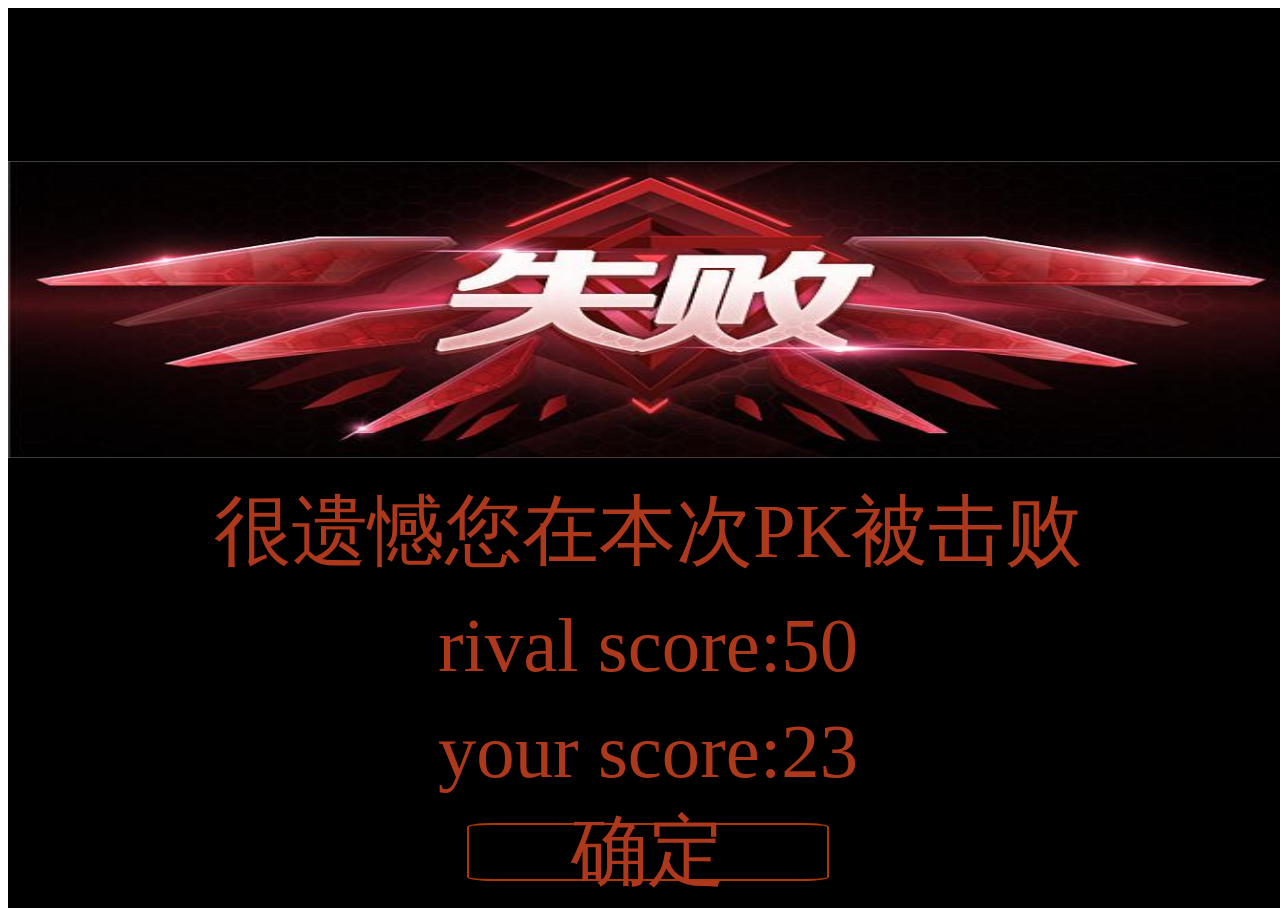
==== defeat.html @ e7f8dcc6 "修改多处代码" ====
<!DOCTYPE html>
<html lang="en">

<head>
    <meta charset="UTF-8">
    <meta name="viewport" content="width=device-width, initial-scale=1.0">
    <title>失败界面</title>
    <style>
        .whole-box {
            height: 100vh;
            width: 100vw;
            background-color: black;
            overflow: auto;
        }

        .defeat {
            margin: 17vh auto 0;
            height: 33vh;
            width: 100vw;
        }

        .defeat-tip,
        .y-score,
        .o-score {
            margin-top: 2vh;
            text-align: center;
            font-size: 6vw;
            color: rgb(173, 56, 27);
        }

        .sure {
            border: 2px solid rgb(173, 56, 2);
            border-radius: 7%;
            width: 28vw;
            height: 6vh;
            margin: 3vh auto 0;
            color: rgb(173, 56, 27);

            line-height: 6vh;
            text-align: center;
            font-size: 6vw;
        }
    </style>
</head>

<body>
    <div class="whole-box">
        <img src="images/defeat.jpg" alt="" class="defeat">
        <div class="defeat-tip">很遗憾您在本次PK被击败</div>
        <div class="o-score">rival score:50</div>
        <div class="y-score">your score:23</div>
        <div class="sure">确定</div>
    </div>

</body>

</html>
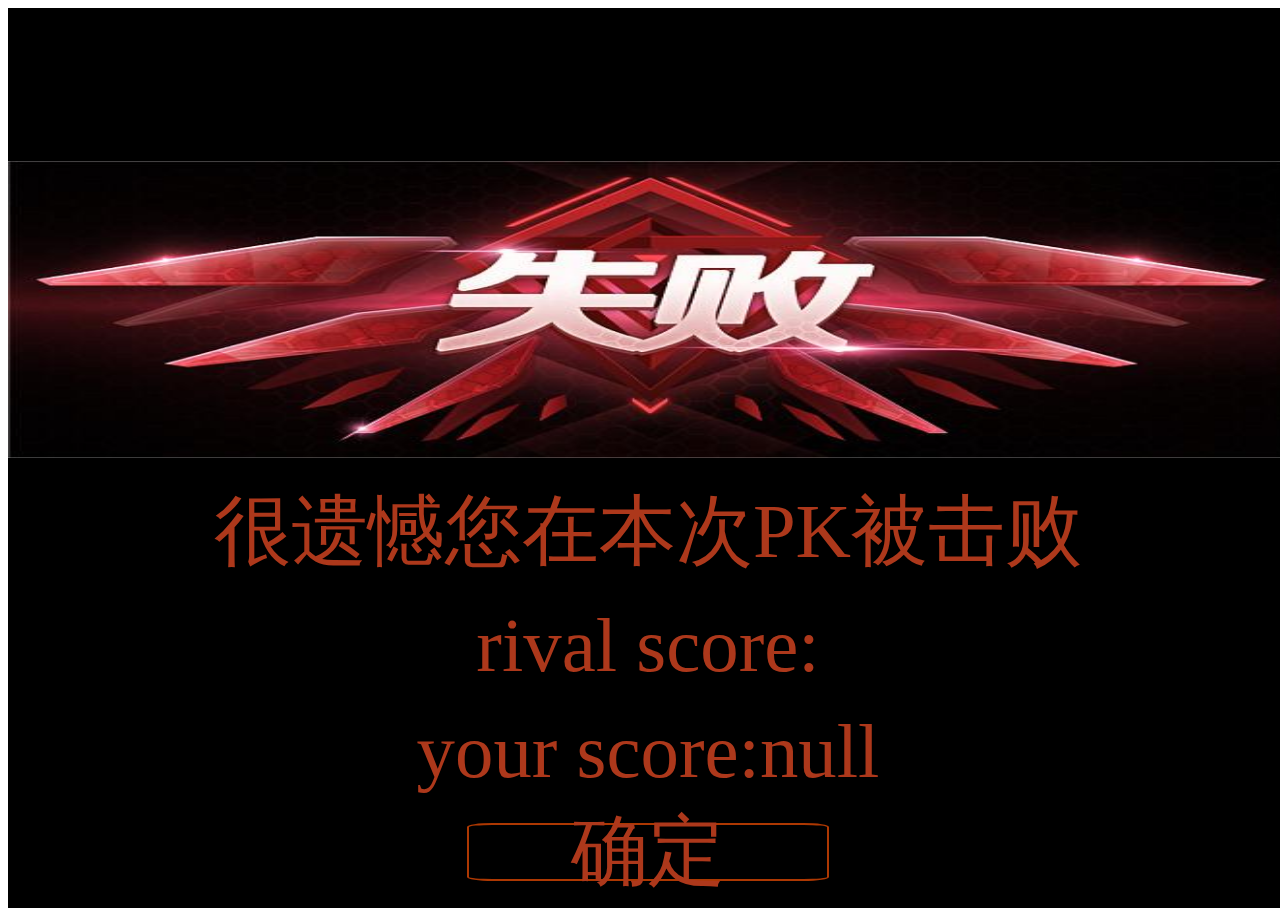
==== commit 0f622036: "提交" ====
--- a/defeat.html
+++ b/defeat.html
@@ -5,6 +5,8 @@
     <meta charset="UTF-8">
     <meta name="viewport" content="width=device-width, initial-scale=1.0">
     <title>失败界面</title>
+    <script src="js/function.js"></script>
+    <script src="js/end.js"></script>
     <style>
         .whole-box {
             height: 100vh;
@@ -47,11 +49,21 @@
     <div class="whole-box">
         <img src="images/defeat.jpg" alt="" class="defeat">
         <div class="defeat-tip">很遗憾您在本次PK被击败</div>
-        <div class="o-score">rival score:50</div>
-        <div class="y-score">your score:23</div>
+        <div class="o-score">rival score:</div>
+        <div class="y-score">your score:</div>
         <div class="sure">确定</div>
     </div>
 
 </body>
 
-</html>+</html>
+<script>
+    var yScore = $('.y-score')
+
+    var currentScore = JSON.parse(localStorage.getItem('currentScore'))
+    yScore.innerHTML = `your score:${currentScore}`
+    var sure = $('.sure')
+    sure.onclick = () => {
+        window.location.href = 'select.html'
+    }
+</script>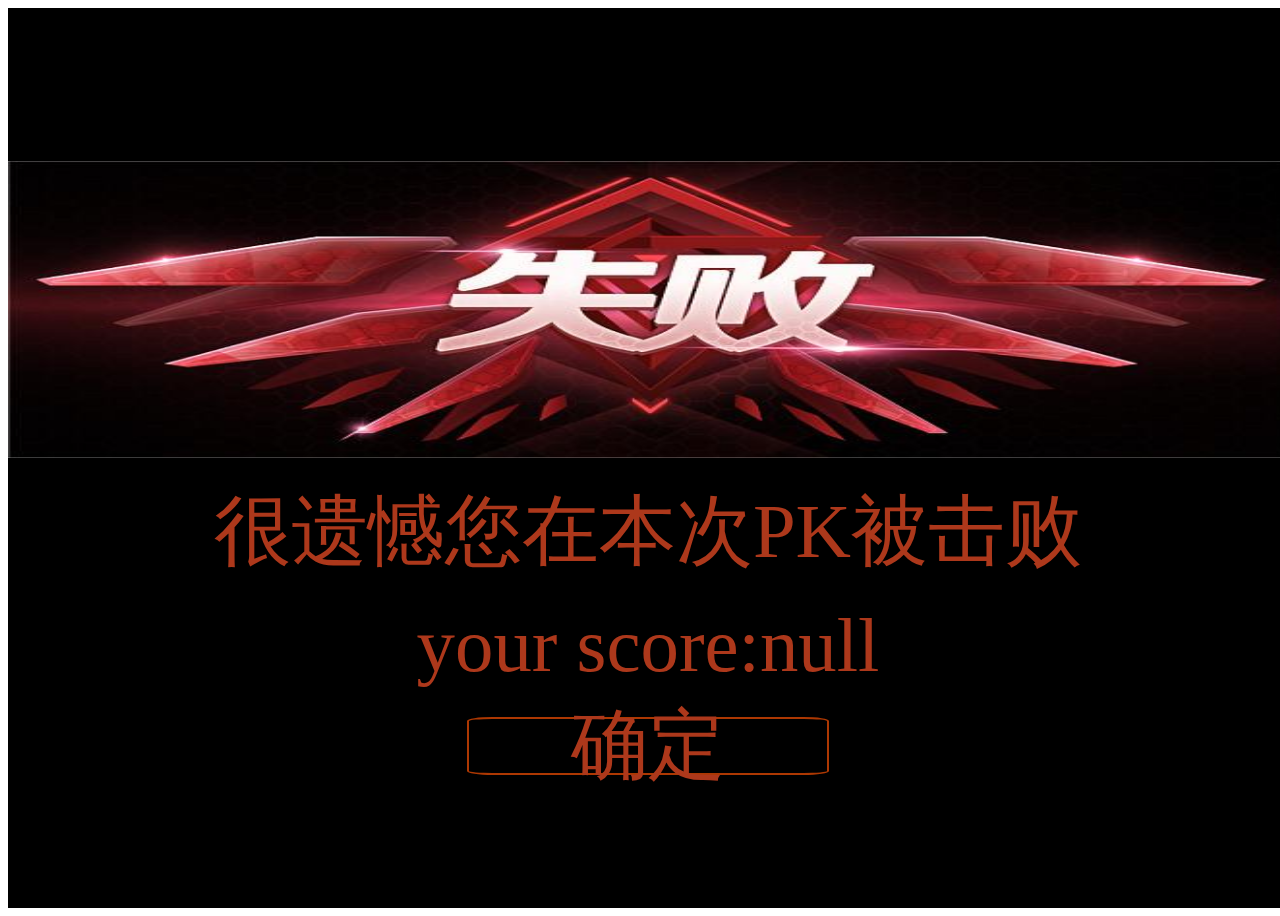
==== commit ed4b5df9: "还未修改完毕" ====
--- a/defeat.html
+++ b/defeat.html
@@ -59,6 +59,7 @@
 </html>
 <script>
     var yScore = $('.y-score')
+    var oScore = $('.o-score')
 
     var currentScore = JSON.parse(localStorage.getItem('currentScore'))
     yScore.innerHTML = `your score:${currentScore}`
@@ -66,4 +67,10 @@
     sure.onclick = () => {
         window.location.href = 'select.html'
     }
+    var fightScore = JSON.parse(localStorage.getItem('fightScore'))
+    if (fightScore) {
+        oScore.innerHTML = `rival score:${fightScore}`
+    } else {
+        oScore.innerHTML = ``
+    }
 </script>